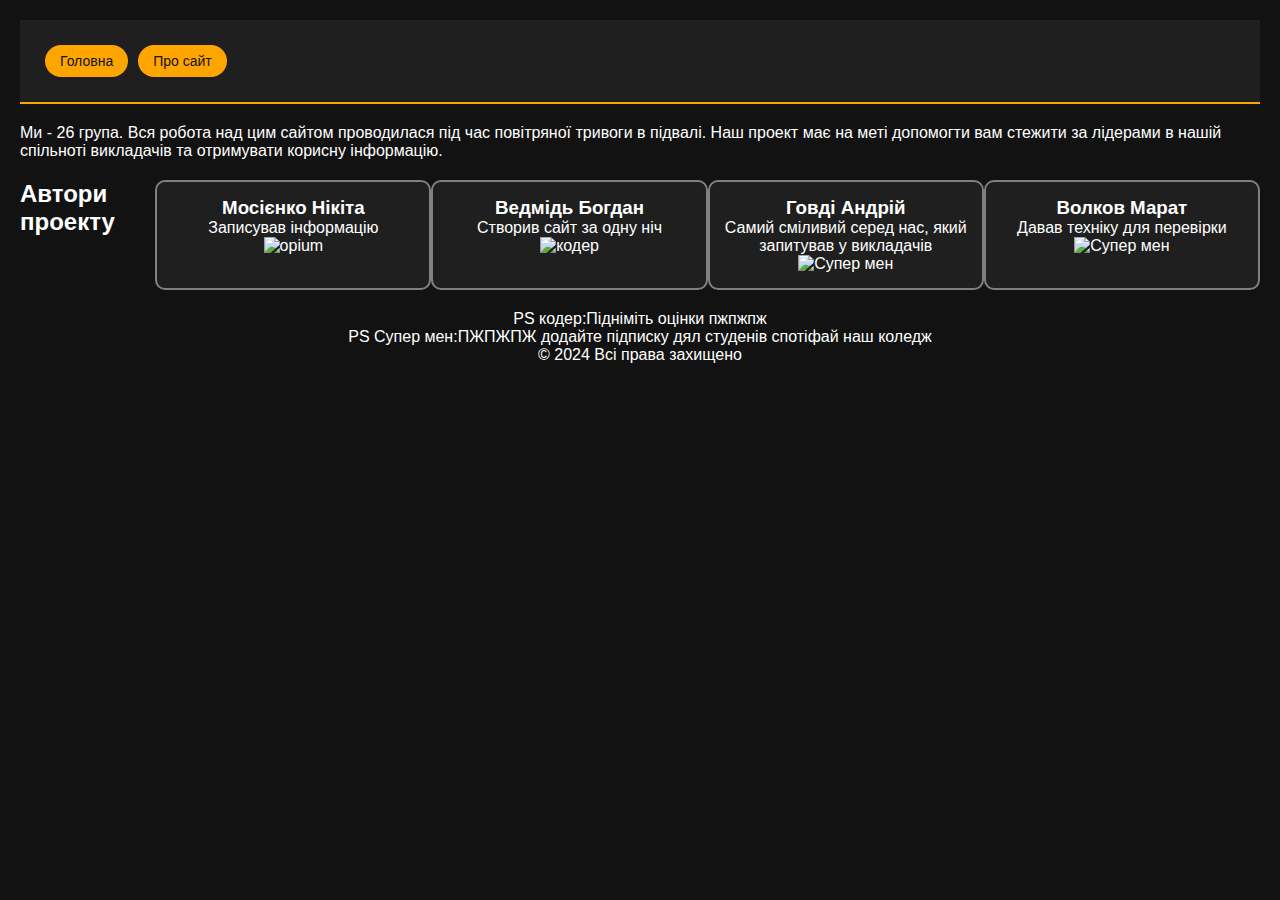
==== about.html @ 596fbc81 "Add files via upload" ====
<!DOCTYPE html>
<html lang="uk">
<head>
    <meta charset="UTF-8">
    <meta name="viewport" content="width=device-width, initial-scale=1.0">
  <link rel="stylesheet" href="style.css">
  <link rel="stylesheet" href="styles.css"> <!-- Link to your CSS file -->
    <title>Про сайт</title>
</head>
<body>
    <header>
        <nav>
          <button id="burger-btn" class="burger-btn">&#9776;</button>
          <div id="nav-links" class="nav-links">
            <button class="nav-btn" onclick="location.href='index.html'">Головна</button>
            <button class="nav-btn" onclick="location.href='about.html'">Про сайт</button>
          </div>
        </nav>
      </header>
    <main>
        <section class="info">
            <p>Ми - 26 група. Вся робота над цим сайтом проводилася під час повітряної тривоги в підвалі. 
            Наш проект має на меті допомогти вам стежити за лідерами в нашій спільноті викладачів та отримувати корисну інформацію.</p>
        </section>
        <section class="authors">
            <h2>Автори проекту</h2>
            <div class="author-column">
                <h3>Мосієнко Нікіта</h3>
                <p>Записував інформацію</p>
                <img src="https://media1.tenor.com/m/Nuz218uRdl0AAAAd/luh-calm-fit-hazbff.gif" alt="opium">

            </div>
            <div class="author-column">
                <h3>Ведмідь Богдан</h3>
                <p>Створив сайт за одну ніч</p>
                <img src="https://media1.tenor.com/m/2nKSTDDekOgAAAAC/coding-kira.gif" alt="кодер">

            </div>
            <div class="author-column">
                <h3>Говді Андрій</h3>
                <p>Самий сміливий серед нас, який запитував у викладачів</p>
                <img src="https://media1.tenor.com/m/EJmW8NridIsAAAAC/superman-dc.gif" alt="Супер мен">
            </div>
            <div class="author-column">
                <h3>Волков Марат </h3>
                <p>Давав техніку для перевірки</p>
                <img src="https://media1.tenor.com/m/CcmVEjO5RJUAAAAd/stewert-bug.gif" alt="Супер мен">
            </div>
        </section>
    </main>
    <footer>
        <p>PS кодер:Підніміть оцінки пжпжпж </p>
        <p>PS Супер мен:ПЖПЖПЖ додайте підписку дял студенів спотіфай наш коледж </p>
        <p>&copy; 2024 Всі права захищено</p>
    </footer>
</body>
</html>
---- style.css ----
* {
    box-sizing: border-box;
    margin: 0;
    padding: 0;
}

body {
    font-family: Arial, sans-serif;
    background-color: #121212; /* Темный фон для сайта */
    color: #FFFFFF; /* Белый цвет текста */
}

.chart-container {
    border: 2px solid gray; /* Серая обводка для контейнера */
    padding: 10px;
    margin: 20px 0; /* Отступы сверху и снизу */
    display: flex;
    justify-content: center; /* Центрируем содержимое */
}

#myChart {
    width: 100%; /* Использует 100% ширины контейнера */
    height: auto; /* Высота будет автоматически подстраиваться */
}

#leaderboard {
    margin-bottom: 20px; /* Отступ под таблицей лидеров */
    background-color: #1f1f1f; /* Темный фон для таблицы */
    border: 2px solid #FFA500; /* Оранжевая обводка для таблицы */
    border-radius: 10px; /* Закругленные углы */
    padding: 20px; /* Отступы внутри таблицы */
}

table {
    width: 100%;
    border-collapse: collapse; /* Убираем двойные границы */
}

th, td {
    border: 1px solid gray; /* Обводка для ячеек таблицы */
    padding: 8px;
    text-align: center;
}

th {
    background-color: #FFA500; /* Оранжевый фон для заголовка таблицы */
    color: #121212; /* Темный цвет текста заголовка */
}

tbody tr:nth-child(even) {
    background-color: #2a2a2a; /* Темно-серый фон для четных строк */
}

tbody tr:hover {
    background-color: #444; /* Цвет фона при наведении на строку */
}

header {
    background-color: #1f1f1f;
    padding: 25px;
    display: flex;
    justify-content: space-between;
    align-items: center;
    border-bottom: 2px solid #FFA500;
    width: 100%;
    box-sizing: border-box;
}

.burger-btn {
    display: none;
    background-color: #FFA500;
    color: #121212;
    border: none;
    padding: 8px; /* Уменьшаем padding для кнопки */
    font-size: 20px; /* Уменьшаем размер шрифта */
    cursor: pointer;
    border-radius: 10px;
    top: 3px;
}

.nav-links {
    display: flex;
    gap: 10px;
}

.nav-btn {
    background-color: #FFA500;
    color: #121212;
    border: none;
    padding: 8px 15px; /* Уменьшаем размеры для кнопок */
    cursor: pointer;
    font-size: 14px; /* Уменьшаем размер шрифта */
    border-radius: 20px;
    transition: background-color 0.3s ease;
}

.nav-btn:hover {
    background-color: rgba(255, 165, 0, 0.8);
}

canvas {
    max-width: 600px;
    max-height: 400px;
    margin: 20px auto;
    display: block;
}

/* Адаптация для мобильных устройств */
@media only screen and (max-width: 768px) {
    .burger-btn {
        display: block;
        position: absolute;
        left: 20px;
    }

    .nav-links {
        display: none;
        flex-direction: column;
        gap: 10px;
        position: absolute;
        top: 50px;
        left: 20px;
        background-color: #1f1f1f;
        border: 2px solid #FFA500;
        padding: 10px;
        border-radius: 10px;
        width: auto;
    }

    .nav-links.active {
        display: flex;
    }

    canvas {
        width: 100%;
        height: 250px; /* Высота диаграммы на мобильных устройствах */
    }
}

@media only screen and (max-width: 480px) {
    .nav-btn {
        padding: 8px 12px;
        font-size: 12px;
    }

    canvas {
        width: 100%;
        height: 200px; /* Высота диаграммы на малых экранах */
    }
}
---- styles.css ----
body {
    font-family: Arial, sans-serif;
    background-color: #121212; 
    color: #FFFFFF; 
    margin: 0;
    padding: 20px;
}
img {
    max-width: 100%; /* Адаптивный размер изображения */
    height: auto; /* Автоматическая высота */
}
header {
    text-align: center;
    margin-bottom: 20px;
}

.info {
    margin-bottom: 20px;
}

.authors {
    display: flex;
    justify-content: space-around;
    margin-top: 20px;
}

.author-column {
    background-color: #1f1f1f; 
    border: 2px solid gray; 
    padding: 15px;
    border-radius: 10px;
    text-align: center;
    width: 30%; 
}

footer {
    text-align: center;
    margin-top: 20px;
}
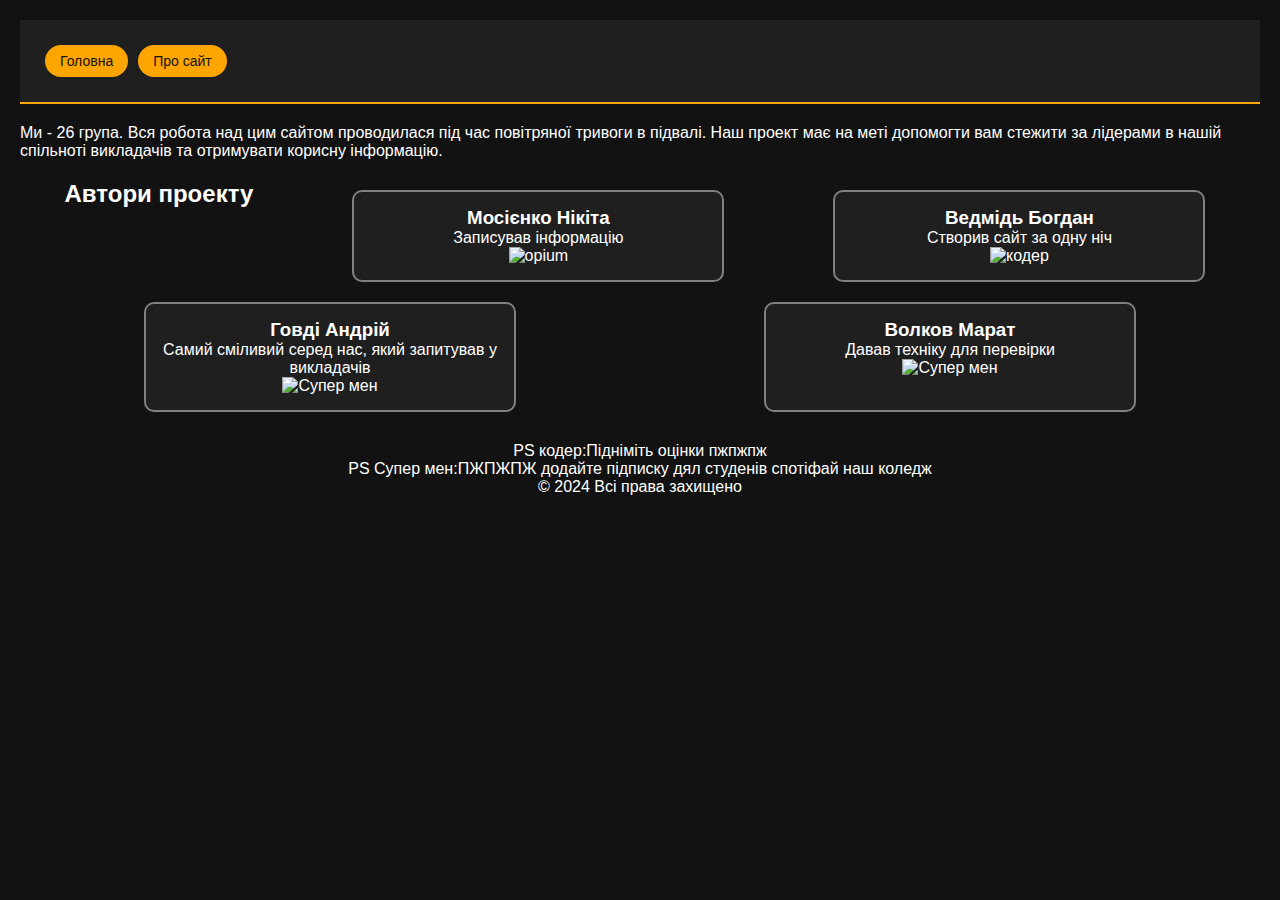
==== commit 8dbc639c: "Add files via upload" ====
--- a/about.html
+++ b/about.html
@@ -4,7 +4,7 @@
     <meta charset="UTF-8">
     <meta name="viewport" content="width=device-width, initial-scale=1.0">
   <link rel="stylesheet" href="style.css">
-  <link rel="stylesheet" href="styles.css"> <!-- Link to your CSS file -->
+  <link rel="stylesheet" href="styles.css">
     <title>Про сайт</title>
 </head>
 <body>
--- a/styles.css
+++ b/styles.css
@@ -5,15 +5,20 @@
     margin: 0;
     padding: 20px;
 }
+
 img {
-    max-width: 100%; /* Адаптивный размер изображения */
-    height: auto; /* Автоматическая высота */
+    max-width: 100%; 
+    height: auto; 
 }
+
 header {
     text-align: center;
     margin-bottom: 20px;
 }
-
+h2{
+    align-items: center;
+    left: 90px;
+}
 .info {
     margin-bottom: 20px;
 }
@@ -21,6 +26,7 @@
 .authors {
     display: flex;
     justify-content: space-around;
+    flex-wrap: wrap; 
     margin-top: 20px;
 }
 
@@ -31,6 +37,20 @@
     border-radius: 10px;
     text-align: center;
     width: 30%; 
+    margin: 10px; 
+}
+
+
+@media (max-width: 768px) {
+    .authors {
+        flex-direction: column; 
+        align-items: center; 
+    }
+
+    .author-column {
+        width: 80%; 
+        margin: 10px 0; 
+    }
 }
 
 footer {
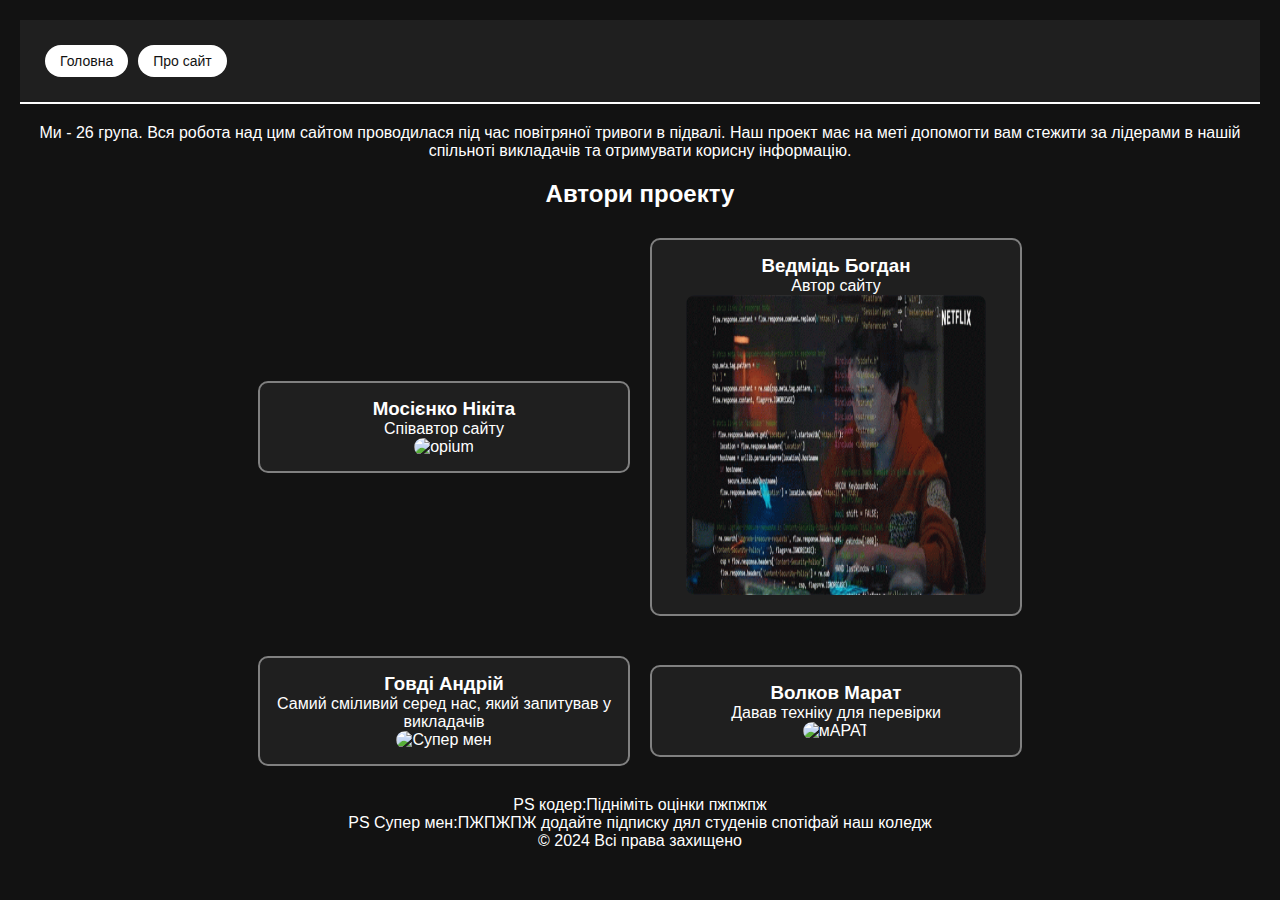
==== commit 503d3223: "fix" ====
--- a/about.html
+++ b/about.html
@@ -18,34 +18,40 @@
         </nav>
       </header>
     <main>
+        <center>
         <section class="info">
             <p>Ми - 26 група. Вся робота над цим сайтом проводилася під час повітряної тривоги в підвалі. 
             Наш проект має на меті допомогти вам стежити за лідерами в нашій спільноті викладачів та отримувати корисну інформацію.</p>
         </section>
+        <h2>Автори проекту</h2>
+    </center>
         <section class="authors">
-            <h2>Автори проекту</h2>
             <div class="author-column">
                 <h3>Мосієнко Нікіта</h3>
-                <p>Записував інформацію</p>
-                <img src="https://media1.tenor.com/m/Nuz218uRdl0AAAAd/luh-calm-fit-hazbff.gif" alt="opium">
+                <p>Співавтор сайту</p>
+                <img src="https://i.pinimg.com/236x/4a/3d/a1/4a3da127367333cc80700ad25c5ab7f4.jpg" alt="opium" width="300" height="300">
 
             </div>
             <div class="author-column">
                 <h3>Ведмідь Богдан</h3>
-                <p>Створив сайт за одну ніч</p>
-                <img src="https://media1.tenor.com/m/2nKSTDDekOgAAAAC/coding-kira.gif" alt="кодер">
+                <p>Автор сайту</p>
+                <img src="assets/images/coding-kira.gif" alt="кодер" width="300px" height="500px">
+            </div>
+        </section>
 
-            </div>
+        <section class="authors">
             <div class="author-column">
                 <h3>Говді Андрій</h3>
                 <p>Самий сміливий серед нас, який запитував у викладачів</p>
-                <img src="https://media1.tenor.com/m/EJmW8NridIsAAAAC/superman-dc.gif" alt="Супер мен">
+                <img src="https://media1.tenor.com/m/EJmW8NridIsAAAAC/superman-dc.gif" alt="Супер мен" width="300" height="300">
             </div>
+
             <div class="author-column">
                 <h3>Волков Марат </h3>
                 <p>Давав техніку для перевірки</p>
-                <img src="https://media1.tenor.com/m/CcmVEjO5RJUAAAAd/stewert-bug.gif" alt="Супер мен">
+                <img src="https://media1.tenor.com/m/kbPBI5zRedoAAAAd/%D0%B4%D0%B0%D0%B3%D0%B5%D1%81%D1%82%D0%B0%D0%BD-%D0%BA%D0%B0%D0%B2%D0%BA%D0%B0%D0%B7.gif" alt="мАРАТ" width="300" height="300">
             </div>
+
         </section>
     </main>
     <footer>
--- a/style.css
+++ b/style.css
@@ -16,6 +16,9 @@
     margin: 20px 0; /* Отступы сверху и снизу */
     display: flex;
     justify-content: center; /* Центрируем содержимое */
+    border-radius: 9px;
+    width: 90%;
+    height: 90%;
 }
 
 #myChart {
@@ -26,15 +29,19 @@
 #leaderboard {
     margin-bottom: 20px; /* Отступ под таблицей лидеров */
     background-color: #1f1f1f; /* Темный фон для таблицы */
-    border: 2px solid #FFA500; /* Оранжевая обводка для таблицы */
+    border: 2px solid #ffffff; /* Оранжевая обводка для таблицы */
     border-radius: 10px; /* Закругленные углы */
     padding: 20px; /* Отступы внутри таблицы */
+    width: 90%;
+    height: 90%;
 }
 
 table {
     width: 100%;
     border-collapse: collapse; /* Убираем двойные границы */
 }
+
+
 
 th, td {
     border: 1px solid gray; /* Обводка для ячеек таблицы */
@@ -43,7 +50,7 @@
 }
 
 th {
-    background-color: #FFA500; /* Оранжевый фон для заголовка таблицы */
+    background-color: #ffffff; /* Оранжевый фон для заголовка таблицы */
     color: #121212; /* Темный цвет текста заголовка */
 }
 
@@ -61,14 +68,14 @@
     display: flex;
     justify-content: space-between;
     align-items: center;
-    border-bottom: 2px solid #FFA500;
+    border-bottom: 2px solid #ffffff;
     width: 100%;
     box-sizing: border-box;
 }
 
 .burger-btn {
     display: none;
-    background-color: #FFA500;
+    background-color: #ffffff;
     color: #121212;
     border: none;
     padding: 8px; /* Уменьшаем padding для кнопки */
@@ -84,7 +91,7 @@
 }
 
 .nav-btn {
-    background-color: #FFA500;
+    background-color: #ffffff;
     color: #121212;
     border: none;
     padding: 8px 15px; /* Уменьшаем размеры для кнопок */
@@ -95,7 +102,7 @@
 }
 
 .nav-btn:hover {
-    background-color: rgba(255, 165, 0, 0.8);
+    background-color: rgba(255, 255, 255, 0.8);
 }
 
 canvas {
@@ -121,7 +128,7 @@
         top: 50px;
         left: 20px;
         background-color: #1f1f1f;
-        border: 2px solid #FFA500;
+        border: 2px solid #ffffff;
         padding: 10px;
         border-radius: 10px;
         width: auto;
--- a/styles.css
+++ b/styles.css
@@ -25,9 +25,11 @@
 
 .authors {
     display: flex;
-    justify-content: space-around;
     flex-wrap: wrap; 
     margin-top: 20px;
+    justify-content: center; /* Центрирование по горизонтали */
+    align-items: center;     /* Центрирование по вертикали */
+    text-align: center;
 }
 
 .author-column {
@@ -38,6 +40,12 @@
     text-align: center;
     width: 30%; 
     margin: 10px; 
+}
+
+.author-column img {
+    width: 100%; /* Задаст ширину в 100% от контейнера */
+    width: 300px; /* Максимальная ширина, чтобы картинка не растягивалась слишком сильно */
+    height: 300px;
 }
 
 
@@ -57,3 +65,7 @@
     text-align: center;
     margin-top: 20px;
 }
+
+img {
+    border-radius: 9px;
+}
